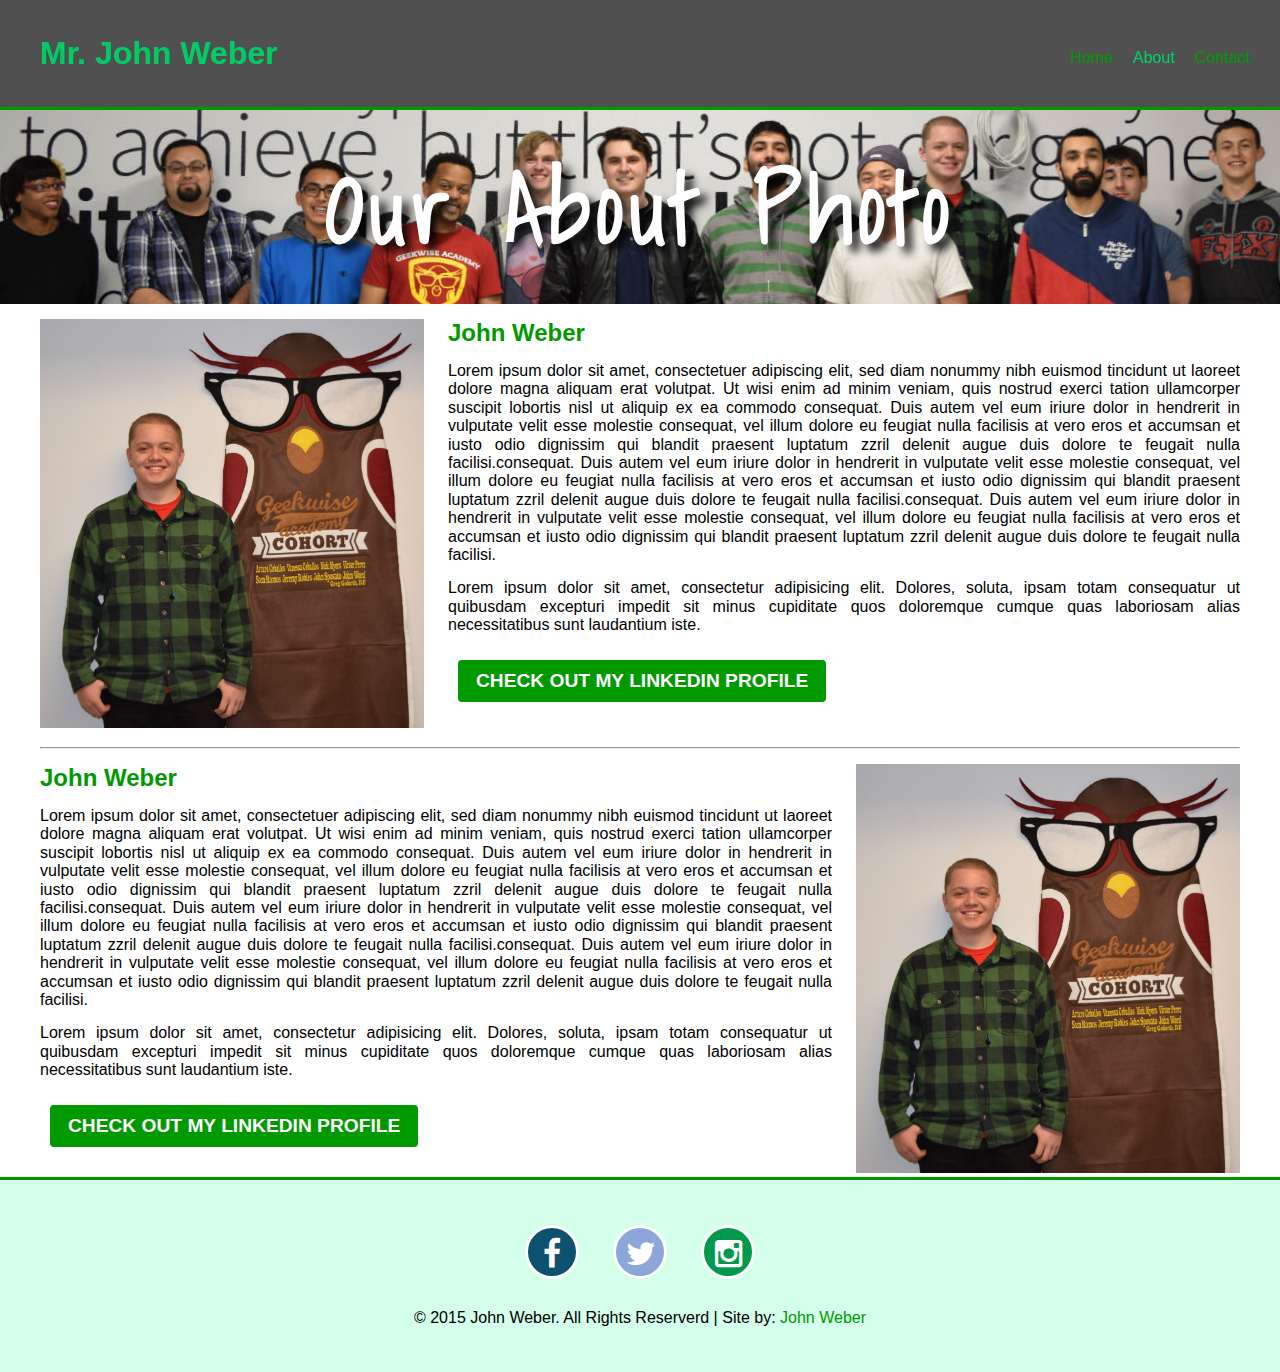
==== about.html @ cdfe9272 "heelo" ====
<!DOCTYPE html>

<html lang="en">
    <head>
        <title>About John Weber | Aspiring CART Student</title>
        
       <meta charset="utf-8" />
       <meta name="keywords" content="about, about me, john weber about" />
       <meta name="description" content="learn about john weber." />
       
       <!--<link href='https://fonts.googleapis.com/css?family=Tinos:700italic,400|Titillium+Web:600|Alegreya+Sans+SC:500' rel='stylesheet' type='text/css'>-->
       <link rel="stylesheet" href="css/styles.css" type="text/css" />
       <link rel="stylesheet" href="css/font-awesome.css" type="text/css" />
       
       
    </head>
    <body>
        <header>
            <div id="headerBlock" class="mainBody">
                <div id="logo">
                    <h1><a href="index.html" target="_blank" title="Mr.John Weber">Mr. John Weber</a></h1>
                    
                    <!--THE CODE FOR MY LOGO IS BELOW-->
                    <!--<a href="#" title=""><img src="images/logo.svg" alt="" title="" /></a>-->
                </div>
                <nav id="menu">
                    <ul>
                        <li><a href="index.html" title="Home Page">Home</a></li>
                        <li><a href="about.html" title="About Page" class="currentPage" class="curentPage">About</a></li>
                        <li><a href="contact.html" title="Contact Me">Contact</a></li>
                    </ul>
                </nav>
            </div>
        </header>
        <div id="bannerAbout">
                <div class="center">
                    <h1 class="bannerText">Our About Photo</h1>
                </div>
        </div>
        <main id="main" class="mainBody">
            
            
            
            
            <!--ABOUT ME SECTION STARTS HERE-->
            
            <section id="aboutMe" class="mainBody">
                <aside class="aside-home-left">
                    <img href="about.html"src="images/john-geekwise.jpg" alt="John Weber" title="John Weber"/>
                </aside>
                <article class="article-home-right">
                    <h2>John Weber</h2>
                    <p>Lorem ipsum dolor sit amet, consectetuer adipiscing elit,
                    sed diam nonummy nibh euismod tincidunt ut laoreet dolore
                    magna aliquam erat volutpat. Ut wisi enim ad minim veniam,
                    quis nostrud exerci tation ullamcorper suscipit lobortis nisl
                    ut aliquip ex ea commodo consequat. Duis autem vel eum iriure
                    dolor in hendrerit in vulputate velit esse molestie consequat,
                    vel illum dolore eu feugiat nulla facilisis at vero eros et
                    accumsan et iusto odio dignissim qui blandit praesent luptatum
                    zzril delenit augue duis dolore te feugait nulla facilisi.consequat. Duis autem vel eum iriure
                    dolor in hendrerit in vulputate velit esse molestie consequat,
                    vel illum dolore eu feugiat nulla facilisis at vero eros et
                    accumsan et iusto odio dignissim qui blandit praesent luptatum
                    zzril delenit augue duis dolore te feugait nulla facilisi.consequat. Duis autem vel eum iriure
                    dolor in hendrerit in vulputate velit esse molestie consequat,
                    vel illum dolore eu feugiat nulla facilisis at vero eros et
                    accumsan et iusto odio dignissim qui blandit praesent luptatum
                    zzril delenit augue duis dolore te feugait nulla facilisi.
                    </p>
                    <p>Lorem ipsum dolor sit amet, consectetur adipisicing elit. Dolores, soluta, ipsam totam consequatur ut quibusdam excepturi impedit sit minus cupiditate quos doloremque cumque quas laboriosam alias necessitatibus sunt laudantium iste.</p>
                    
                    <a href="about.html" title="" class="button" >Check Out my Linkedin Profile</a>
                </article>
            </section>
           
            <!--ABOUT ME SECTION ENDS HERE-->
            <hr />
            <!--about me two starts-->
             <section id="aboutMe" class"mainBody">
                <aside class="aside-home-right">
                    <img href="about.html"src="images/john-geekwise.jpg" alt="John Weber" title="John Weber"/>
                </aside>
                <article class="article-home-right">
                    <h2>John Weber</h2>
                    <p>Lorem ipsum dolor sit amet, consectetuer adipiscing elit,
                    sed diam nonummy nibh euismod tincidunt ut laoreet dolore
                    magna aliquam erat volutpat. Ut wisi enim ad minim veniam,
                    quis nostrud exerci tation ullamcorper suscipit lobortis nisl
                    ut aliquip ex ea commodo consequat. Duis autem vel eum iriure
                    dolor in hendrerit in vulputate velit esse molestie consequat,
                    vel illum dolore eu feugiat nulla facilisis at vero eros et
                    accumsan et iusto odio dignissim qui blandit praesent luptatum
                    zzril delenit augue duis dolore te feugait nulla facilisi.consequat. Duis autem vel eum iriure
                    dolor in hendrerit in vulputate velit esse molestie consequat,
                    vel illum dolore eu feugiat nulla facilisis at vero eros et
                    accumsan et iusto odio dignissim qui blandit praesent luptatum
                    zzril delenit augue duis dolore te feugait nulla facilisi.consequat. Duis autem vel eum iriure
                    dolor in hendrerit in vulputate velit esse molestie consequat,
                    vel illum dolore eu feugiat nulla facilisis at vero eros et
                    accumsan et iusto odio dignissim qui blandit praesent luptatum
                    zzril delenit augue duis dolore te feugait nulla facilisi.
                    </p>
                    <p>Lorem ipsum dolor sit amet, consectetur adipisicing elit. Dolores, soluta, ipsam totam consequatur ut quibusdam excepturi impedit sit minus cupiditate quos doloremque cumque quas laboriosam alias necessitatibus sunt laudantium iste.</p>
                    
                    <a href="about.html" title="" class="button" >Check Out my Linkedin Profile</a>
                </article>
            </section>
            <!--about me ends-->
        
            
            
        </main>
        <footer id="copyright">
            <div id="social">
                <a href="https://www.facebook.com/john.weber.5055233" target="_blank" title="Facebook"><i class="fa fa-facebook"></i></a>
                <a href="https://twitter.com/johnweebels" target="_blank" title="Twitter"><i class="fa fa-twitter"></i></a>
                <a href="https://www.instagram.com/johntweber/" target="_blank" title="Instagram"><i class="fa fa-instagram"></i></a>
            </div>
            <p>&copy; 2015 John Weber. All Rights Reserverd | Site by: <a href="#" title="" target="_blank" >John Weber</a></p>
        </footer>
    </body>
</html>
---- css/styles.css ----
/*============GLOBAL STYLES*=================/
/*#FFFFFF*/
/*#000000*/

@import url(https://fonts.googleapis.com/css?family=Shadows+Into+Light|Poiret+One);

html, body{
    width:100%;
    height:100%;
    margin:0px;
    padding:0px;
}

body {
    background-color:#FFFFFF;
    font-family: 'Source Sans Pro', Trebuchet MS, sans-serif;
    font-size:16px;
    font-weight:normal;
}

body {
    color:#000000;
}

h1, h2, h3, h4 {
    margin:0px;
    padding:0px;
    color:#009900
}
p {
    line-height:115%;
    margin:15px 0px;
}

b, strong {
    color:#009900;
}

a {
    color:#009900;
    text-decoration: none;
    transition:background 0.6s linear 0s, color 0.6s linear 0s;
}

a:hover {
    color:#00CC66;
}

.mainBody {
    overflow:hidden;
    margin:0px auto;
    width:1200px;
}
/*============HEADER STYLES=================*/

header {
    background-color:#505050;
    padding:15px 0px;
}
#headerBlock {
    padding:20px 0px;
}

#logo a {
    color:#00CC66;
}
#logo a:hover {
    color:#009900; 
}
/*============BANNER STYLES=================*/

#bannerHome{
    overflow:hidden;
    padding:115px 0px;
    border-top:3px solid #009900;
    background-size:cover;
    background:url(../images/banner_home_image.jpg) no-repeat center top #00CC66;
}

.bannerText{
    color:#FFFFFF;
    font-size:6em;
    text-align:center;
    text-shadow:7px 7px 10px #000000;
    font-family: 'Shadows Into Light', cursive;
    letter-spacing:6px;
}

#bannerAbout{
    overflow:hidden;
    padding:20px 0px;
    border-top:3px solid #009900;
    background-size:cover;
    background:url(../images/banner_home_image.jpg) no-repeat center top #00CC66;
}

#bannerContact{
    overflow:hidden;
    padding:px 0px;
    border-top:3px solid #009900;
    background-size:cover;
    background:url(../images/banner_home_image.jpg) no-repeat center top #00CC66;
}
/*=========Main Section Styles============*/


.columnA, .columnB, .columnC{
    width:384px;
}

.columnA, .columnB{
    float:left;
    margin-right:24px;
}

.columnC{
    float:left;
}

.columnA h2, .columnB h2, .columnC h2{
    font-size:3em;
    font-weight:700;
    text-align:center;
    line-height:1em;
    margin:15px 0px;
}

.columnA p, .columnB p, .columnC p{
   padding:0px;
   text-align:justify;
}

.column span {
    background-color:#009900;
    color:#FFFFFF;
    display:block;
    font-size:1.5em;
    font-weight:600;
    margin:0px 0px 15px 0px;
    padding:7px;
    text-align:center;
    text-transform:uppercase;
}



/*===========standard styles==============*/

/*===========button styles=============*/

a.button {
    display:inline-block;
    padding:10px 18px;
    background-color:#009900;
    text-transform:uppercase;
    font-weight:800;
    font-size:1.2em;
    color:#FFFFFF;
    border-radius:4px;
    margin:10px;
    transition:background 0.6s linear 0s, color 0.6s linear 0s;
}

a.button:hover {
    background-color:#00CC66;
    color:#FFFFFF;
    transition:background 0.6s linear 0s, color 0.6s linear 0s;
}

div.center {
    text-align:center;
}


/*============MENU NAVIGATION===============*/

#menu {
    position:absolute;
    top:33px;
    right:20px;
}

#menu ul {
    display:inline-block;
}
#menu ul li{
    display:inline;
    float:left;
    text-align:center;
    margin:0px 10px;
}

.currentPage {
    color:#00CC66;
}


/*=================ABOUT ME STYLES SECTION===============*/

#aboutMe {
    margin:15px 0px;
}

.aside-home-left{
    width:384px;
    float:left;
    margin-right: 24px;
    
}
.aside-home-right{
    width:384px;
    float:right;
    margin-left: 24px;
    
}

.article-home-right p{
    text-align:justify;
}


/*===================FOOOTER SECTION===============*/

#copyright {
    overflow:hidden;
    padding:30px 0px;
    border-top:3px solid #009900;
    background-color: #d4ffea;
    display:block;
    text-align:center;
    
}

/*============social media styles===========*/

.fa {
    background-color:rgb(0, 153, 77);
    border: 3px solid #FFFFFF;
    border-radius:100%;
    font-size:2em !important;
    margin:15px;
    padding:10px;
    color: #FFFFFF;
    height:28px;
    width:28px;
    transition:background 0.6s linear 0s, color 0.6s linear 0s;
}

.fa:hover {
    background-color:#00CC66;
}
.fa-facebook{background-color:#0C516E;}

.fa-twitter{background-color:#8CA6D9;}
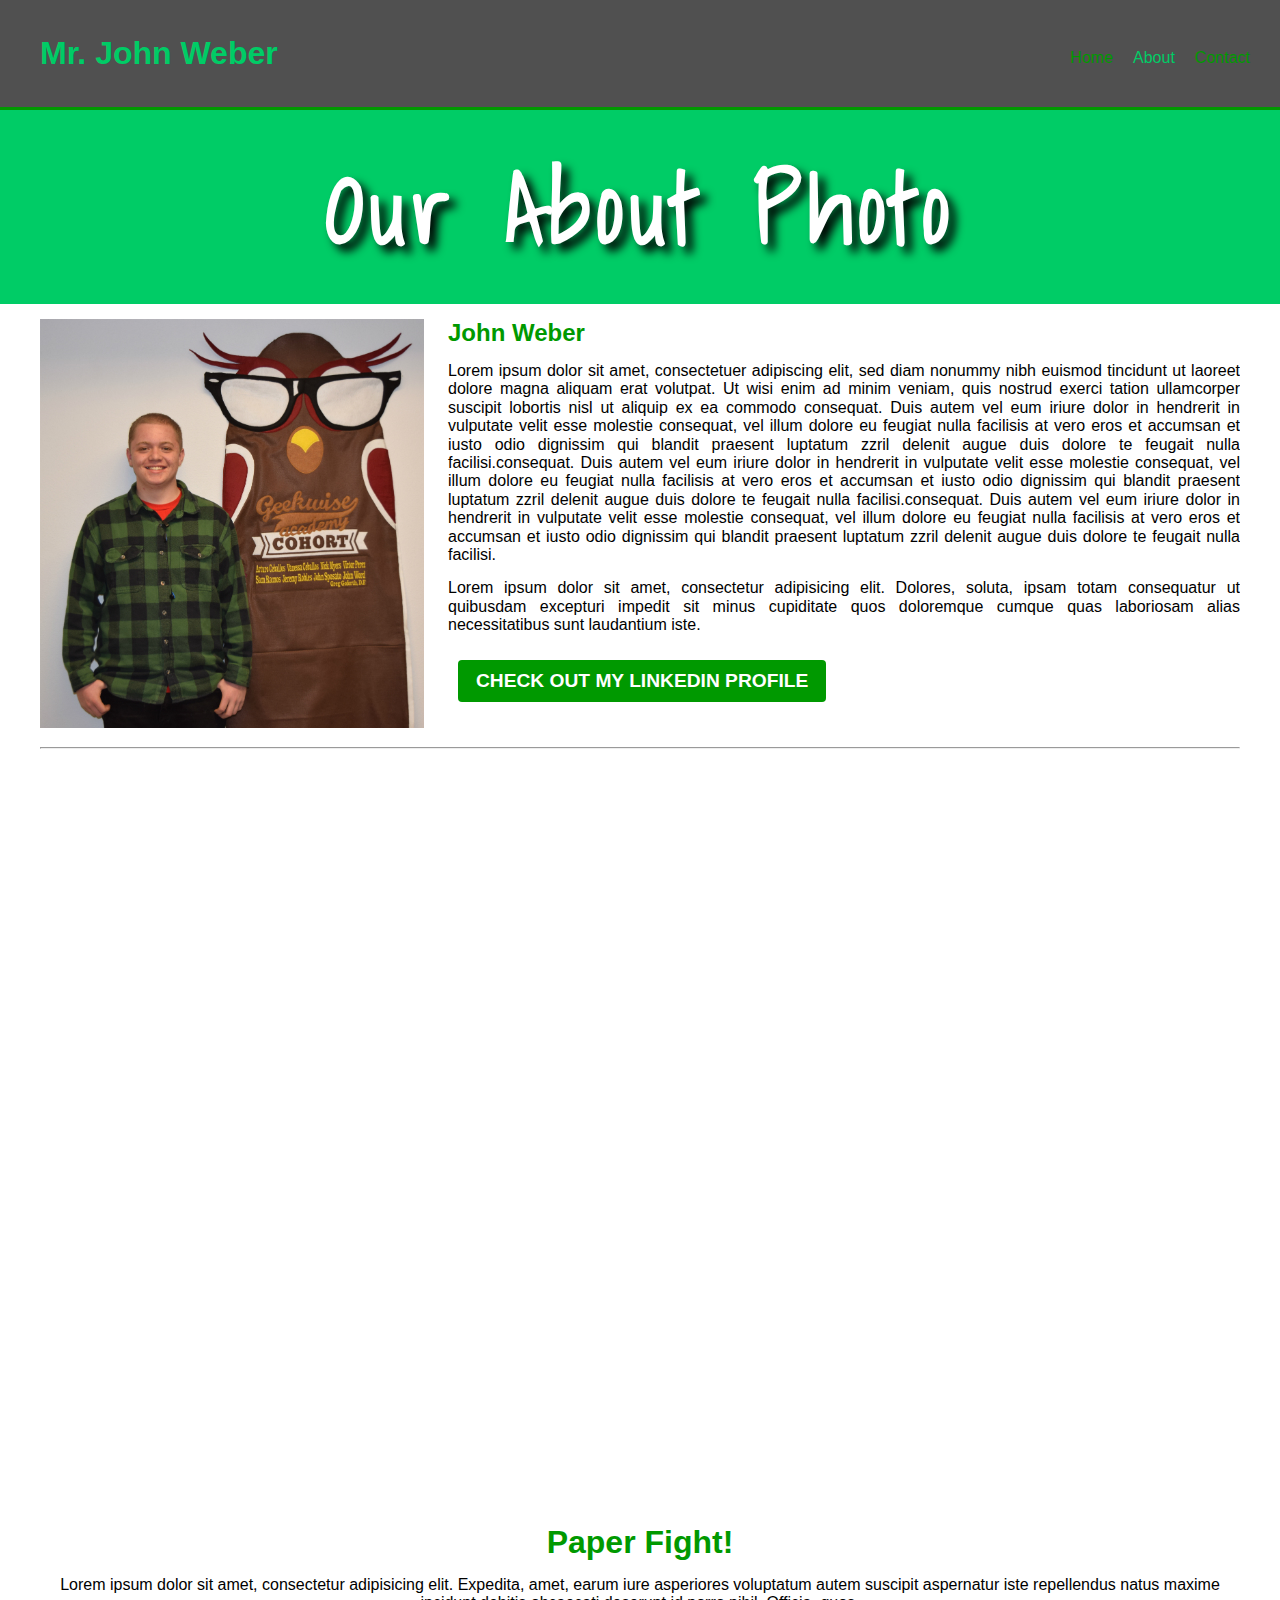
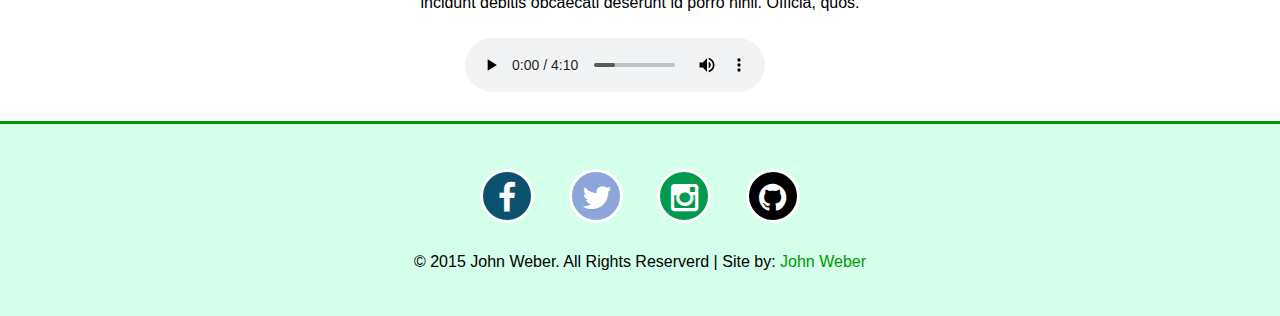
==== commit 6dc3b8c7: "hi" ====
--- a/about.html
+++ b/about.html
@@ -76,48 +76,42 @@
            
             <!--ABOUT ME SECTION ENDS HERE-->
             <hr />
-            <!--about me two starts-->
-             <section id="aboutMe" class"mainBody">
-                <aside class="aside-home-right">
-                    <img href="about.html"src="images/john-geekwise.jpg" alt="John Weber" title="John Weber"/>
-                </aside>
-                <article class="article-home-right">
-                    <h2>John Weber</h2>
-                    <p>Lorem ipsum dolor sit amet, consectetuer adipiscing elit,
-                    sed diam nonummy nibh euismod tincidunt ut laoreet dolore
-                    magna aliquam erat volutpat. Ut wisi enim ad minim veniam,
-                    quis nostrud exerci tation ullamcorper suscipit lobortis nisl
-                    ut aliquip ex ea commodo consequat. Duis autem vel eum iriure
-                    dolor in hendrerit in vulputate velit esse molestie consequat,
-                    vel illum dolore eu feugiat nulla facilisis at vero eros et
-                    accumsan et iusto odio dignissim qui blandit praesent luptatum
-                    zzril delenit augue duis dolore te feugait nulla facilisi.consequat. Duis autem vel eum iriure
-                    dolor in hendrerit in vulputate velit esse molestie consequat,
-                    vel illum dolore eu feugiat nulla facilisis at vero eros et
-                    accumsan et iusto odio dignissim qui blandit praesent luptatum
-                    zzril delenit augue duis dolore te feugait nulla facilisi.consequat. Duis autem vel eum iriure
-                    dolor in hendrerit in vulputate velit esse molestie consequat,
-                    vel illum dolore eu feugiat nulla facilisis at vero eros et
-                    accumsan et iusto odio dignissim qui blandit praesent luptatum
-                    zzril delenit augue duis dolore te feugait nulla facilisi.
-                    </p>
-                    <p>Lorem ipsum dolor sit amet, consectetur adipisicing elit. Dolores, soluta, ipsam totam consequatur ut quibusdam excepturi impedit sit minus cupiditate quos doloremque cumque quas laboriosam alias necessitatibus sunt laudantium iste.</p>
-                    
-                    <a href="about.html" title="" class="button" >Check Out my Linkedin Profile</a>
-                </article>
-            </section>
-            <!--about me ends-->
         
-            
-            
+        <div id="youtube"> <!--56.25% | youtube padding aspect ratio-->
+            <iframe  src="https://www.youtube.com/embed/Hxc_bajfrsc" frameborder="0" allowfullscreen></iframe>
+        </div>
+        <h1 class="paperFight">Paper Fight!</h1>
+        <p class="paperDescription">Lorem ipsum dolor sit amet, consectetur adipisicing elit. Expedita, amet, earum iure asperiores voluptatum autem suscipit aspernatur iste repellendus natus maxime incidunt debitis obcaecati deserunt id porro nihil. Officia, quos.</p>
+        <div class="video">
+            <audio controls>
+            <source src="audio/music.mp3" type="audio/mpeg">
+            </audio>
+        <div/>
+    
+
+
+        
         </main>
+        
         <footer id="copyright">
             <div id="social">
                 <a href="https://www.facebook.com/john.weber.5055233" target="_blank" title="Facebook"><i class="fa fa-facebook"></i></a>
                 <a href="https://twitter.com/johnweebels" target="_blank" title="Twitter"><i class="fa fa-twitter"></i></a>
                 <a href="https://www.instagram.com/johntweber/" target="_blank" title="Instagram"><i class="fa fa-instagram"></i></a>
+                <a href="https://github.com/johntweber" target="_blank" title="Github"><i class="fa fa-github"></i></a>
             </div>
             <p>&copy; 2015 John Weber. All Rights Reserverd | Site by: <a href="#" title="" target="_blank" >John Weber</a></p>
         </footer>
+        
+        <script>
+  (function(i,s,o,g,r,a,m){i['GoogleAnalyticsObject']=r;i[r]=i[r]||function(){
+  (i[r].q=i[r].q||[]).push(arguments)},i[r].l=1*new Date();a=s.createElement(o),
+  m=s.getElementsByTagName(o)[0];a.async=1;a.src=g;m.parentNode.insertBefore(a,m)
+  })(window,document,'script','//www.google-analytics.com/analytics.js','ga');
+
+  ga('create', 'UA-71552466-1', 'auto');
+  ga('send', 'pageview');
+
+</script>
     </body>
 </html>--- a/css/styles.css
+++ b/css/styles.css
@@ -91,7 +91,7 @@
     padding:20px 0px;
     border-top:3px solid #009900;
     background-size:cover;
-    background:url(../images/banner_home_image.jpg) no-repeat center top #00CC66;
+    background:url() no-repeat center top #00CC66;
 }
 
 #bannerContact{
@@ -99,7 +99,7 @@
     padding:px 0px;
     border-top:3px solid #009900;
     background-size:cover;
-    background:url(../images/banner_home_image.jpg) no-repeat center top #00CC66;
+    background:url() no-repeat center top #00CC66;
 }
 /*=========Main Section Styles============*/
 
@@ -253,4 +253,83 @@
 
 .fa-twitter{background-color:#8CA6D9;}
 
-
+.fa-github {background-color:#000000;}
+
+/*YOUTUBE VIDEOS/audio*/
+
+
+#youtube {
+    width:100%;
+    position:relative;
+    padding-bottom:56.25%;
+    padding-top:30px;
+    height:0px;
+    overflow:hidden;
+    width:90%;
+    margin:35px auto;
+}
+
+#youtube iframe, #youtube embed {
+    position:absolute;
+    top:0px;
+    left:0px;
+    width:100%;
+    height:100%;
+}
+
+.video {
+    width:350px;
+    margin:25px auto;
+}
+.paperFight {
+    text-align:center;
+}
+.paperDescription{
+    text-align:center;
+}
+
+
+}
+/*MOBILE WEBSITE STYLES*/
+
+@media screen and (max-width: 768px) {
+        .mainBody {
+            width:90%;
+            margin:0px auto;
+        }
+        #menu {
+        position:absolute;
+        top:55px;
+        right:20px;
+        }
+
+        #menu ul {
+            display:inline-block;
+        }
+        #menu ul li{
+            display:inline;
+            float:left;
+            text-align:center;
+            margin:0px 10px;
+        }
+        .bannerText{
+        color:#FFFFFF;
+        font-size:3em;
+        text-align:center;
+        text-shadow:7px 7px 10px #000000;
+        font-family: 'Shadows Into Light', cursive;
+        letter-spacing:6px;
+        }
+}
+@media screen and (max-width: 400px){
+   body {
+    background-color:#FFFFFF;
+    font-family: 'Source Sans Pro', Trebuchet MS, sans-serif;
+    font-size:3em;
+    font-weight:normal;
+
+}
+#bannerAbout{
+    width:100%;
+}
+}